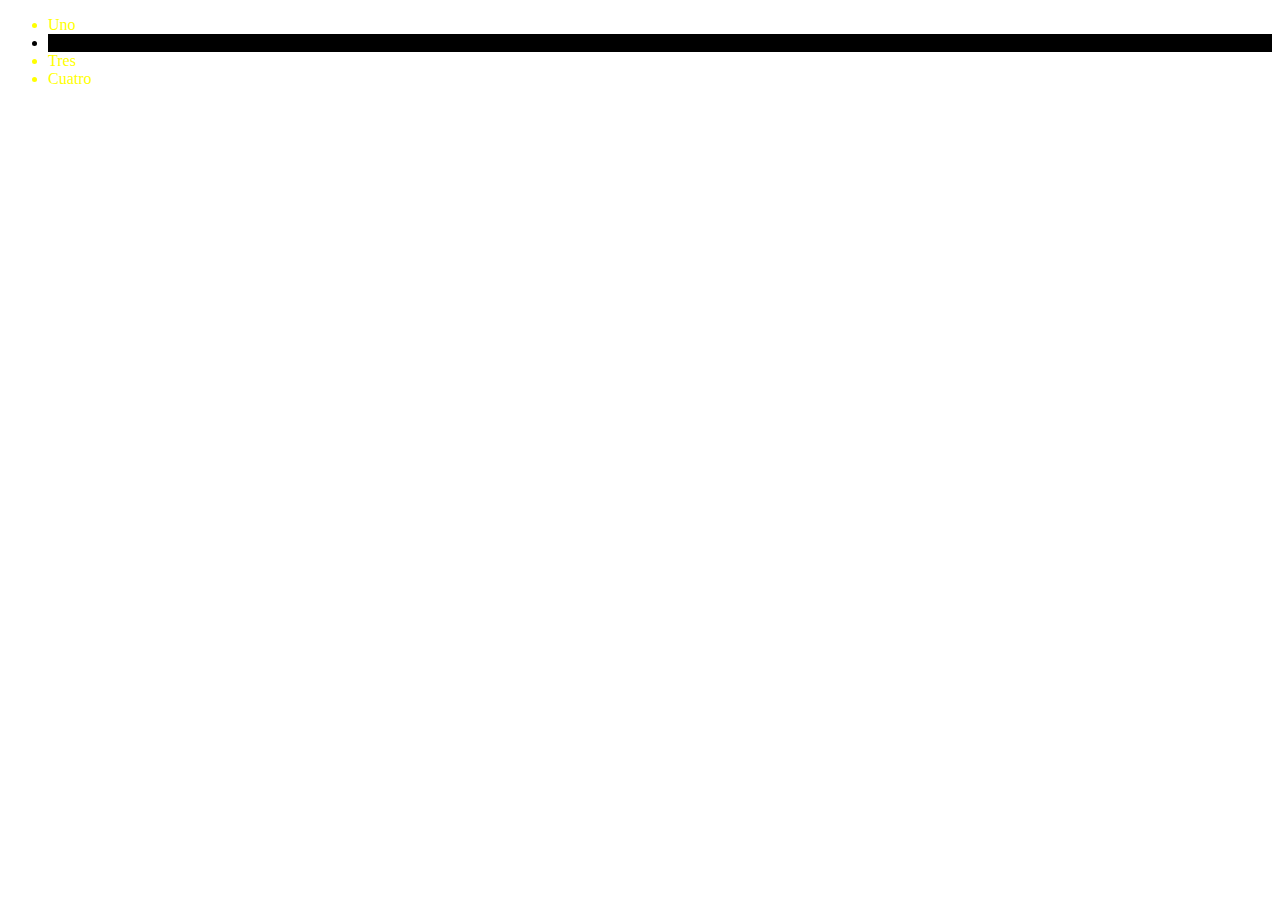
==== actividad 2/index.html @ b8b09715 "cuadrados" ====
<!DOCTYPE html>
<html lang="en">
<head>
    <meta charset="UTF-8">
    <meta http-equiv="X-UA-Compatible" content="IE=edge">
    <meta name="viewport" content="width=device-width, initial-scale=1.0">
    <title>Actividad 2</title>
    <link rel="stylesheet" href="../actividad 2/css/style.css">
</head>

<body>
    
    <div>
        <ul>
        <li style="color: yellow;">Uno</li>
        <li style="background-color: black;">Dos</li>
        <li style="color: yellow;">Tres</li>
        <li style="color: yellow;">Cuatro</li>
    </ul>
    </div>
    
    
    
    
    
    
    
    
    
    
    
    
    

    
    
     

</body>
</html>
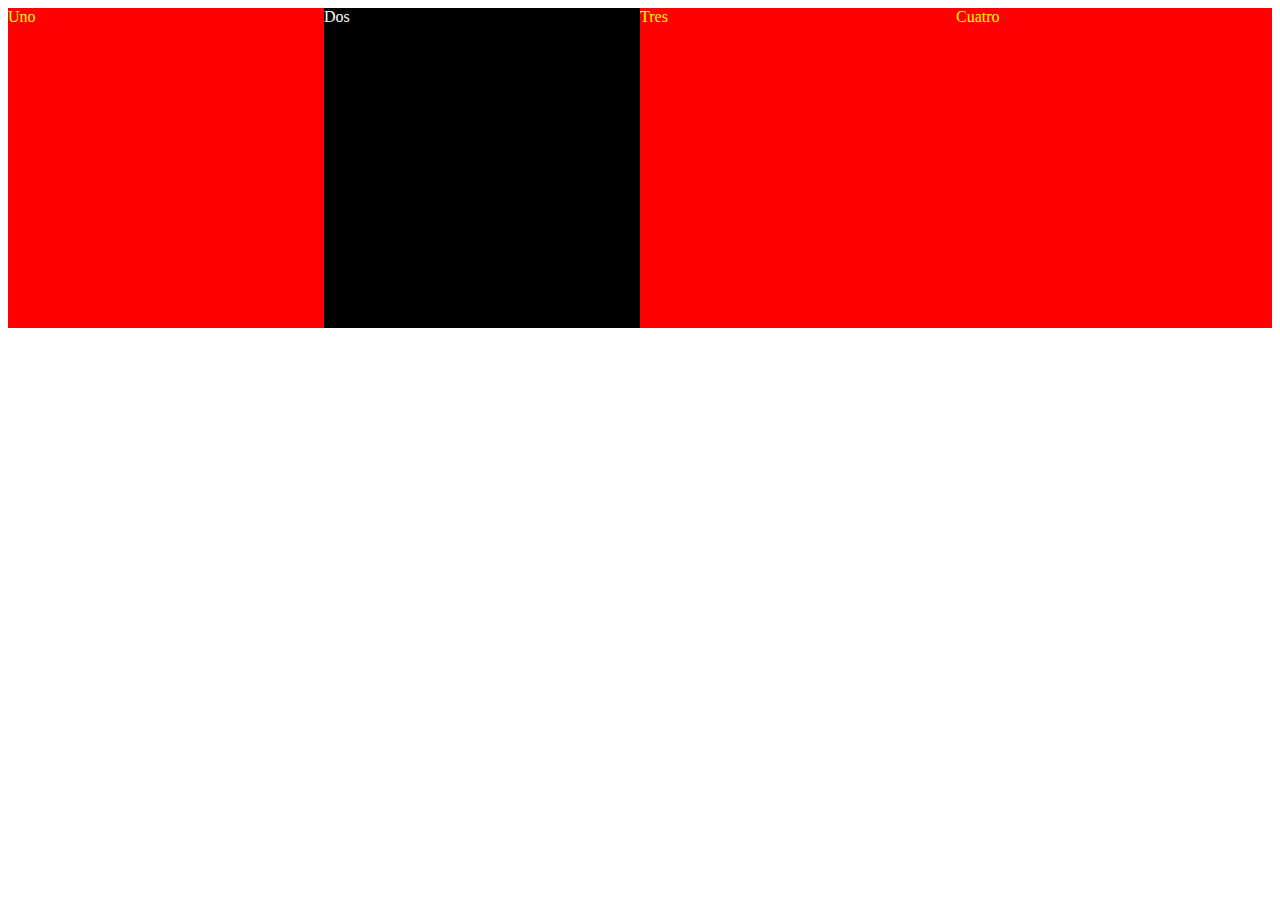
==== commit 50a4994d: "unidad 2" ====
--- a/actividad 2/index.html
+++ b/actividad 2/index.html
@@ -10,13 +10,12 @@
 
 <body>
     
-    <div>
-        <ul>
-        <li style="color: yellow;">Uno</li>
-        <li style="background-color: black;">Dos</li>
-        <li style="color: yellow;">Tres</li>
-        <li style="color: yellow;">Cuatro</li>
-    </ul>
+    <div id="principal">
+        <div class="rojo">Uno</div>
+        <div class="negro rojo">Dos</div>
+        <div class="rojo">Tres</div>
+        <div class="rojo">Cuatro</div>
+        
     </div>
     
     
--- a/actividad 2/css/style.css
+++ b/actividad 2/css/style.css
@@ -0,0 +1,12 @@
+.rojo{
+  background-color: red;
+  color: yellow;
+  width: 25%;
+  height: 320px;
+  float: left;
+
+}
+.negro{
+  background-color: black !important;
+  color: white !important;
+}